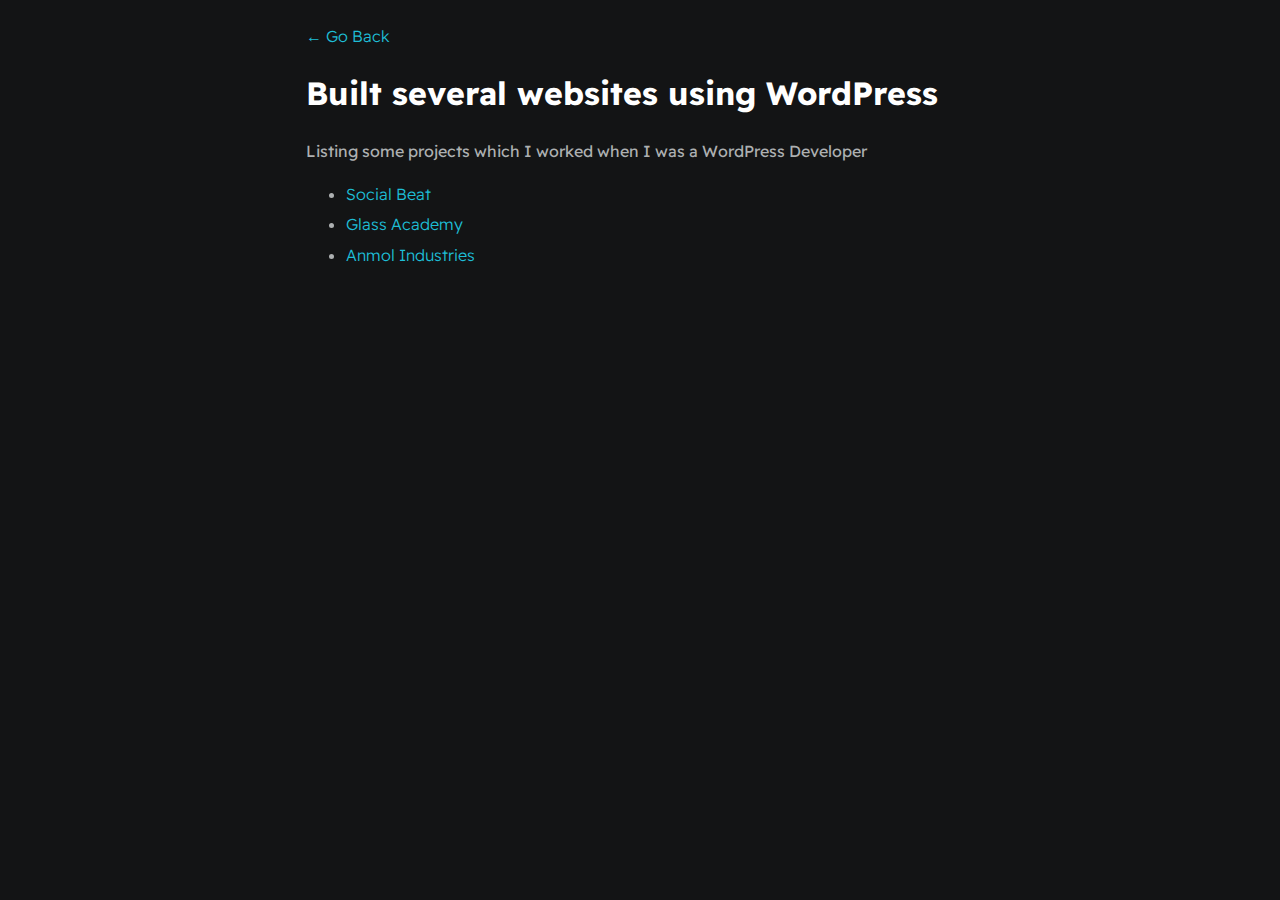
==== socialbeat.html @ 37ef64a5 "first commit" ====
<!DOCTYPE html>
<html>
    <head>
        <meta charset="utf-8">
        <meta http-equiv="X-UA-Compatible" content="IE=edge">
        <title>Haridasan S</title>
        <meta name="description" content="">
        <meta name="viewport" content="width=device-width, initial-scale=1">
        <link rel="stylesheet" href="./styles/main.css">
    </head>
    <body>
        <div id="container--main">
            <a href="index.html">&#x2190; Go Back</a>
            <h1>Built several websites using WordPress</h1>

            <p>Listing some projects which I worked when I was a WordPress Developer</p>
            <ul>
                <li><a href="https://www.socialbeat.in/" target="_blank">Social Beat</a></li>
                <li><a href="http://glass-academy.com/" target="_blank">Glass Academy</a></li>
                <li><a href="https://www.anmolindustries.com/" target="_blank">Anmol Industries</a></li>
            </ul>
        </div>
    </body>
</html>
---- styles/main.css ----
@import url("https://fonts.googleapis.com/css2?family=Readex+Pro:wght@300;400;500;600;700&display=swap");

:root {
  --mainTextColor-light: #000;
  --secondaryTextColor-light: rgb(51 51 51);
  --mainLinkColor-light: #0da2b8;
  --mainBorderColor-light: rgb(218, 218, 218);
  --mainBgColor-light: rgb(249, 250, 251);

  --mainTextColor-dark: #fff;
  --secondaryTextColor-dark: #adb0b1;
  --mainLinkColor-dark: rgb(30, 190, 214);
  --mainBorderColor-dark: #2b3031;
  --mainBgColor-dark: #131415;

  --mainTextColor: var(--mainTextColor-dark);
  --secondaryTextColor: var(--secondaryTextColor-dark);
  --mainLinkColor: var(--mainLinkColor-dark);
  --mainBorderColor: var(--mainBorderColor-dark);
  --mainBgColor: var(--mainBgColor-dark);
}

* {
  font-family: "Readex Pro";
  line-height: 1.5em;
  box-sizing: border-box;
  color: var(--mainTextColor);
}

body {
  background-color: var(--mainBgColor);
}

p,
span,
li {
  color: var(--secondaryTextColor);
  font-size: 1em;
}

a {
  text-decoration: none;
  color: var(--mainLinkColor);
  font-weight: 500;
}

li {
  line-height: 1.9em;
}

#container--main {
  max-width: 700px;
  margin: 0 auto;
  padding: 1em;
}

.section--page {
  padding-top: 1em;
  padding-bottom: 1em;
}

#wrapper--hero {
  display: flex;
  align-items: center;
  gap: 4em;
}

#bio,
a {
  font-weight: 300;
}

#user-name {
  font-size: 48px;
  line-height: 1em;
}

#profile-pic {
  width: 150px;
  height: 150px;
  object-fit: cover;
  border-radius: 50%;
}

#email {
  color: var(--mainTextColor);
}

#socials--list {
  display: flex;
  column-gap: 1em;
  flex-wrap: wrap;
}

#socials--list a {
  font-weight: 300;
  color: var(--secondaryTextColor);
  font-size: 0.9em;
  transition: 0.3s;
}

#socials--list a:hover {
  font-weight: 100;
  color: var(--mainLinkColor);
  font-size: 0.9em;
}

#qualifications--list {
  list-style: none;
}

#wrapper--techstack__items {
  display: flex;
  flex-wrap: wrap;
  gap: 1em;
  font-size: 0.9em;
}

.card--techstack {
  border: 1px solid var(--mainBorderColor);
  border-radius: 5px;
  padding: 0.5em 1em;
  align-items: center;
}

.card--project {
  padding-top: 1em;
  padding-bottom: 1em;
  border-top: 1px solid var(--mainBorderColor);
}

.card--project a {
  color: var(--mainTextColor);

  transition: 0.3s;
}

.card--project a:hover {
  color: rgb(30, 190, 214);
}

.card--work-history {
  border-left: 1px solid var(--mainBorderColor);
  margin-top: 3em;
  margin-bottom: 3em;
  padding-left: 2em;
}

.line-break {
  background-color: var(--mainBorderColor);
  height: 1px;
}

@media (max-width: 600px) {
  .section--page {
    padding-top: 1em;
    padding-bottom: 1em;
  }

  #wrapper--hero {
    display: flex;
    align-items: center;
    gap: 1em;
  }

  #profile-pic {
    width: 200px;
    height: 200px;
  }

  #wrapper--hero {
    flex-direction: column;
  }

  .card--work-history {
    border-left: none;
    padding-left: 0;
  }
}
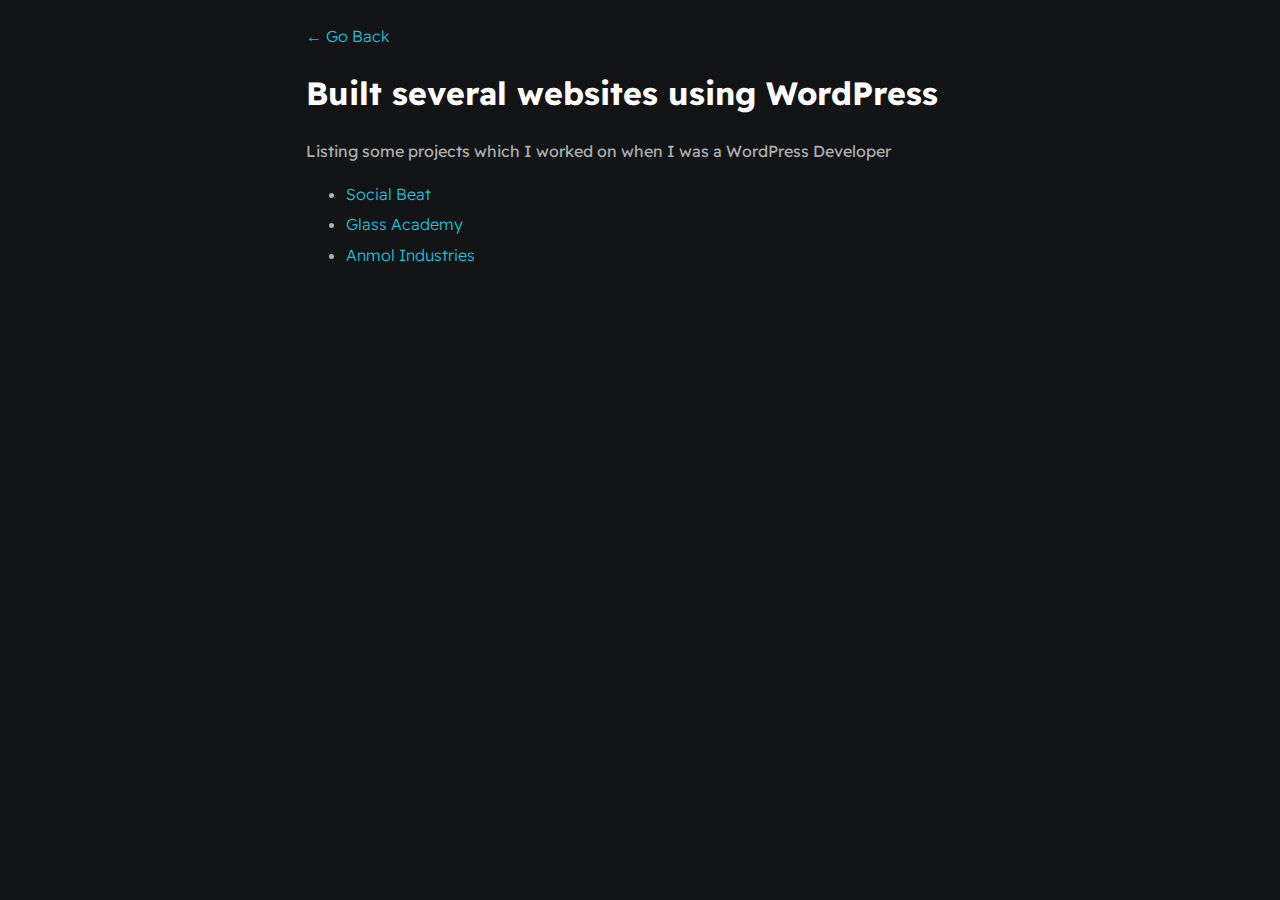
==== commit ef1d8e57: "New wordings Resume Update" ====
--- a/socialbeat.html
+++ b/socialbeat.html
@@ -13,7 +13,7 @@
             <a href="index.html">&#x2190; Go Back</a>
             <h1>Built several websites using WordPress</h1>
 
-            <p>Listing some projects which I worked when I was a WordPress Developer</p>
+            <p>Listing some projects which I worked on when I was a WordPress Developer</p>
             <ul>
                 <li><a href="https://www.socialbeat.in/" target="_blank">Social Beat</a></li>
                 <li><a href="http://glass-academy.com/" target="_blank">Glass Academy</a></li>
